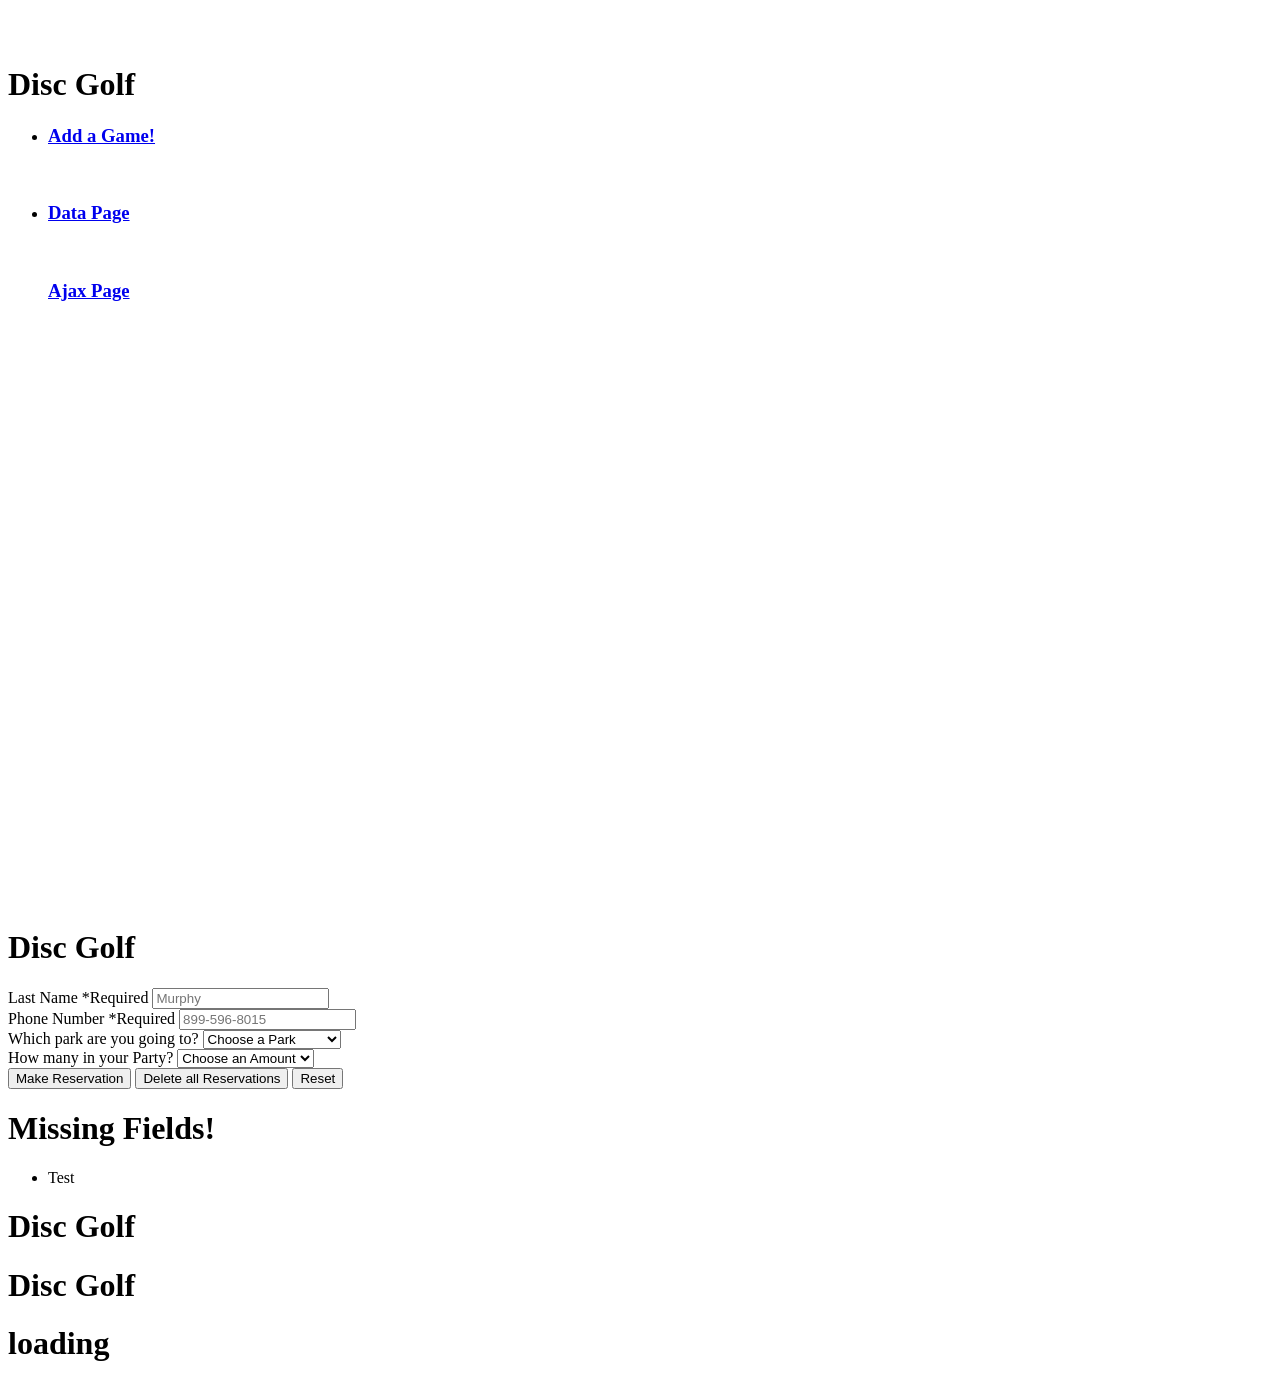
==== Project1/index.html @ ed651a84 "Commiting to master, hope this works" ====
<!DOCTYPE html> 
<!--Brenna Pavlinchak-->
<!--ASD 1304-->
<!--Project 1-->

<!--HTMLTAG-->

	<html>

		<head>
			<meta charset= "utf-8"/>
			<meta name= "description" content= "resturant, waits"/>
			<meta name= "keywords" content= "resturant, wait"/>
			<meta name= "robots" content= "index, flow"/>
			<meta name= "HandheldFriendly" content= "True">
			<meta name= "MobileOptimized" content= "320" />
			<meta name= "viewport" 	 content="width=device-width, initial-scale=1.0"/>
			<title>Disc Golf</title>

		<!--css files here-->
			<link rel="stylesheet" href="css/jquery.mobile.structure-1.2.0.min.css" type="text/css"/>
			<link rel="stylesheet" href="css/style.css" type="text/css"/>

		<!--Modernizr goes here-->
			<script src="js/libs/modernizr.custom.64724.js"></script>		
		</head>

		<body>

				<div data-role="page" id="home">

					<header data-role="header" data-position="fixed" data-add-back-btn="true">
						<h1>Disc Golf</h1>
					</header>

					<section>

					<ul data-role="listview" data-inset="true">
						<li>
							<a href="#addItem">
							<h3>Add a Game!</h3>
							</a>
						</li>
						<li>
							<a href="#dataPage">
							<h3>Data Page</h3>
							</a>
						</li>
							<a href="#ajaxPage">
							<h3>Ajax Page</h3>
							</a>
						</li>
					</ul>

					</section>

				</div>

				<div data-role="page" id="addItem">

					<header data-role="header" data-position="fixed">
						<h1>Disc Golf</h1>
					</header>

					<section>

					<form action="#" id="waitForm"><!--form open-->

						<div data-role="fieldcontain"><!--lastName open-->

							<label for="lastName">Last Name  *Required</label>
							<input type="text" name="lastName" id="lastName" placeholder="Murphy" class="required"/>

						</div><!--lastName closed-->


						<div data-role="fieldcontain"><!--phoneNumber open-->

							<label for="phoneNumber">Phone Number  *Required</label>
							<input type="text" name="phoneNumber" id="phoneNumber" placeholder="899-596-8015" class="required phoneUS"/>

						</div><!--phoneNumber closed-->


						<div data-role="fieldcontain"><!--select open-->
						
							<label for="park">Which park are you going to?</label>

								<select name="park" id="park" data-native-menu="false">
										<option value="#">Choose a Park</option>
										<option value="charlotte">Charlotte`s Web</option>
										<option value="hornets">Hornets Nest</option>
										<option value="mint">Mint Hill</option>
										<option value="sugaw">Sugaw Creek</option>
										<option value="veterans">Veterans Park</option>
										<option value="winthrop">Winthrop University</option>
									</select>

						</div><!--select closed-->

						<div data-role="fieldcontain"><!--select open-->

							<label for="numberOfPeople">How many in your Party?</label>

									<select name="numberOfPeople" id="numberOfPeople" data-native-menu="false">
										<option value="#">Choose an Amount</option>
										<option value="two">Two</option>
										<option value="three">Three</option>
										<option value="four">Four</option>
										<option value="five">Five</option>
										<option value="six">Six</option>
									</select>

						</div><!--select closed-->

						<div data-role="fieldcontain"><!--form buttons open-->

							<button id="saveData">Make Reservation</button>
							<button id="deleteData">Delete all Reservations</button>
							<input type="reset" id="reset" value="Reset"/>

						</div><!--form buttons closed-->

						<a href="#errorFormPage" id="errorFormLink" data-rel="dialog" data-transition="pop">Errors!</a>

				</form><!--form closed-->		

					</section>

				</div>

				<!--errors pop up page-->
					<div data-role="dialog" id="errorFormPage" data-theme="a"><!--page open-->

						<div data-role="header" data-position="fixed"><!--header open-->

							<h1>Missing Fields!</h1>

						</div><!--header closed-->

						<div data-role="content"><!--content open-->

							<ul>
								<li>Test</li>
							</ul>

						</div>

					</div><!--content closed-->
				<!--End errors pop up page-->


				<div data-role="page" id="dataPage">

					<header data-role="header" data-position="fixed" data-add-back-btn="true">
						<h1>Disc Golf</h1>
					</header>

					<section>
							<ul id="gameList" data-role="listview">
							</ul>
					</section>

				</div>
				
				<div data-role="page" id="ajaxPage">

					<header data-role="header" data-position="fixed" data-add-back-btn="true">
						<h1>Disc Golf</h1>
					</header>

					<section>
							<ul id="ajaxList" data-role="listview">
							</ul>
					</section>

				</div>


		 <!--Javascript here-->
			<script type="text/javascript" src="js/libs/jquery-1.8.2.min.js"></script>
			<script type="text/javascript" src="js/libs/jquery.mobile-1.2.0.min.js"></script>
			<script type="text/javascript" src="js/libs/jquery.validate.min.js"></script>
			<script type="text/javascript" src="js/main.js"></script>
			<script type="text/javascript" src="js/json.js"></script>

		</body>

	</html>
---- Project1/css/style.css ----
/* 
Brenna Pavlinchak
MiU 1212
Project 1
This is the css style sheet for my addItem page
11/4/2012 
*/


		label.error
		{
			display:block;
			margin:10px 0px;
			color: red;
		}
		
		#errorFormLink
		{
			display: none; !important
		}
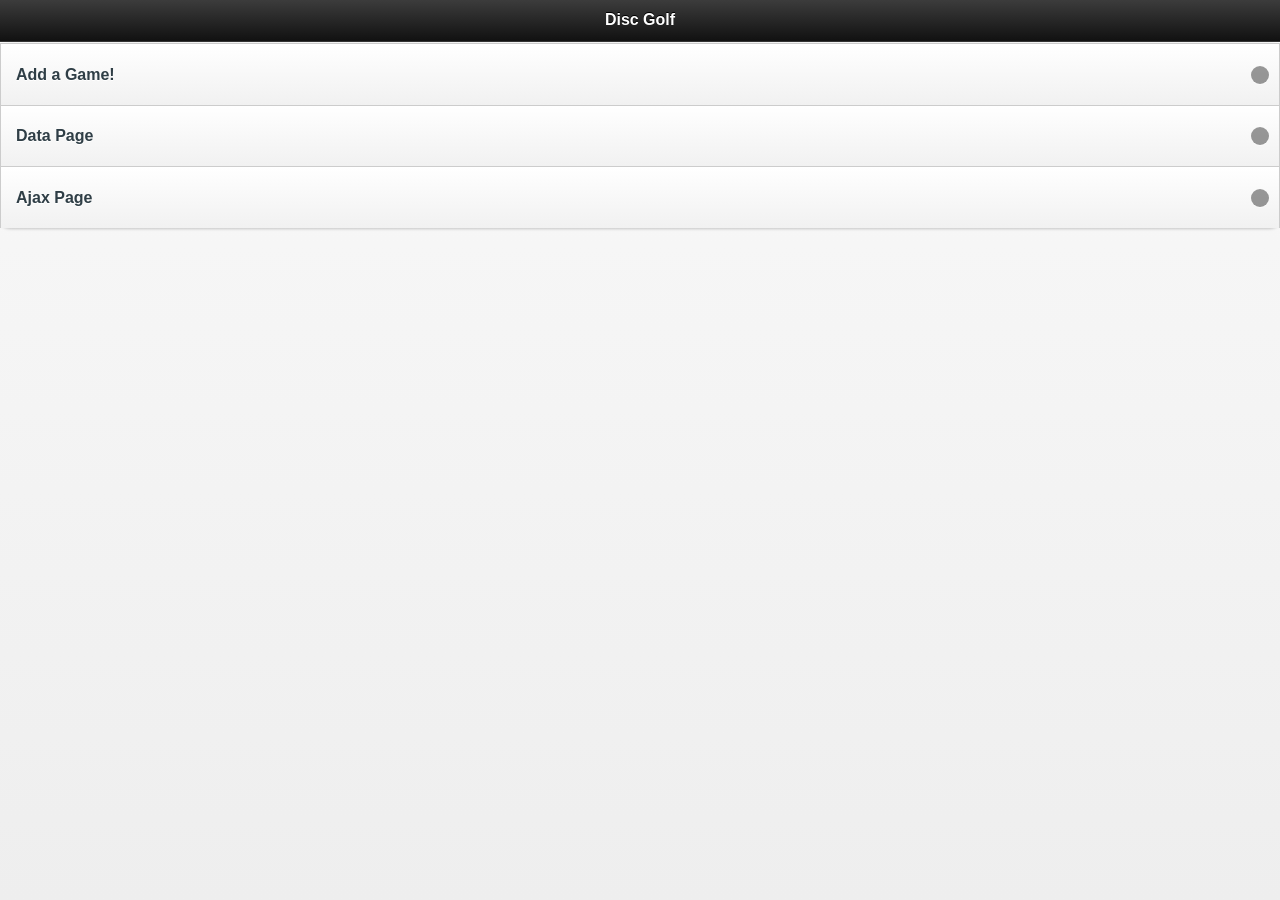
==== commit 9234e380: "Trying to get everything back together, working to a point." ====
--- a/Project1/index.html
+++ b/Project1/index.html
@@ -18,7 +18,7 @@
 			<title>Disc Golf</title>
 
 		<!--css files here-->
-			<link rel="stylesheet" href="css/jquery.mobile.structure-1.2.0.min.css" type="text/css"/>
+			<link rel="stylesheet" href="css/jquery.mobile-1.3.0.min.css" type="text/css"/>
 			<link rel="stylesheet" href="css/style.css" type="text/css"/>
 
 		<!--Modernizr goes here-->
@@ -46,6 +46,7 @@
 							<h3>Data Page</h3>
 							</a>
 						</li>
+						<li>
 							<a href="#ajaxPage">
 							<h3>Ajax Page</h3>
 							</a>
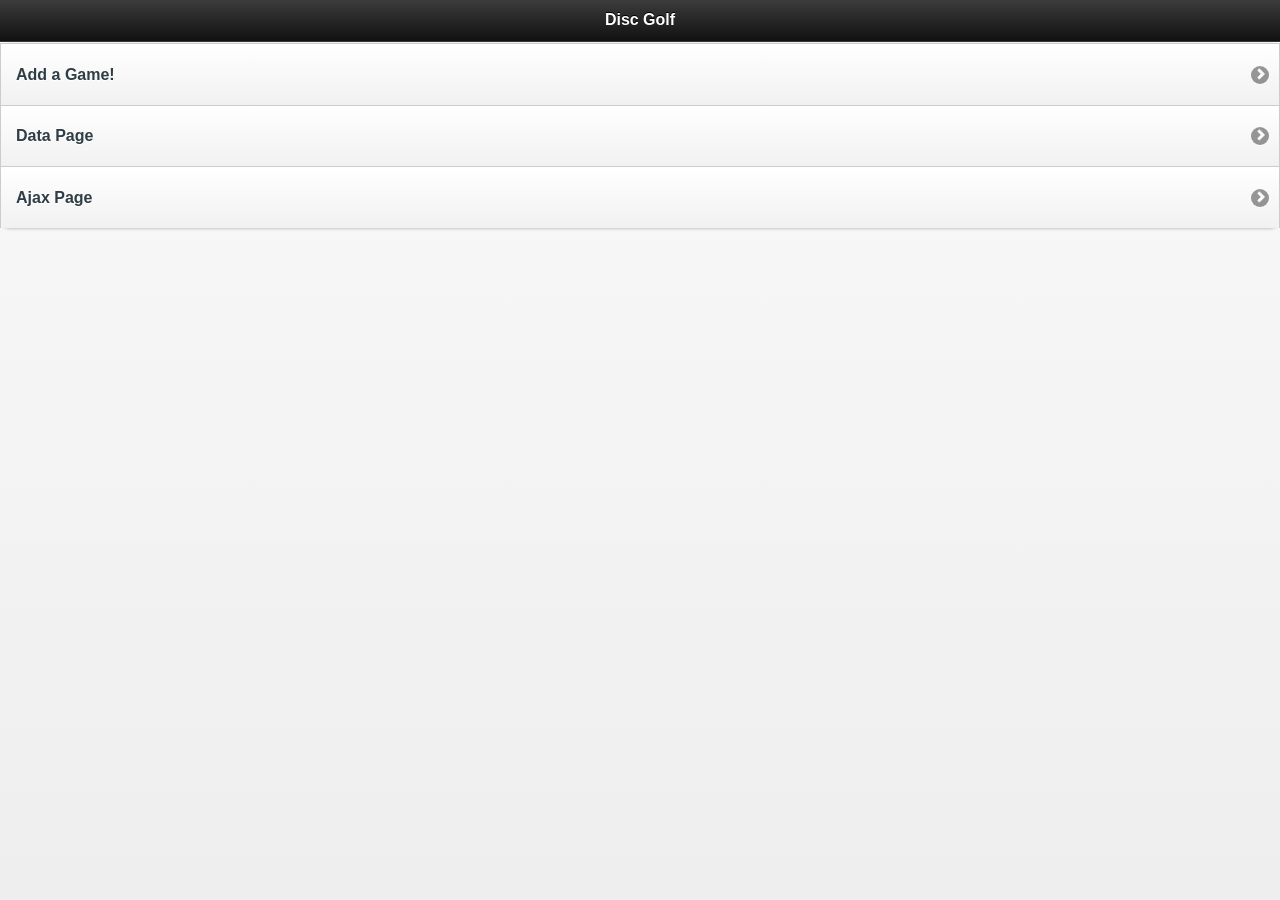
==== commit 8eefc611: "Fixing the html to send the right data" ====
--- a/Project1/index.html
+++ b/Project1/index.html
@@ -89,12 +89,12 @@
 
 								<select name="park" id="park" data-native-menu="false">
 										<option value="#">Choose a Park</option>
-										<option value="charlotte">Charlotte`s Web</option>
-										<option value="hornets">Hornets Nest</option>
-										<option value="mint">Mint Hill</option>
-										<option value="sugaw">Sugaw Creek</option>
-										<option value="veterans">Veterans Park</option>
-										<option value="winthrop">Winthrop University</option>
+										<option value="Charlotte's Web ">Charlotte`s Web</option>
+										<option value="Hornets Nest">Hornets Nest</option>
+										<option value="Mint Hill">Mint Hill</option>
+										<option value="Sugaw Creek">Sugaw Creek</option>
+										<option value="Veterans Park">Veterans Park</option>
+										<option value="Winthrop University">Winthrop University</option>
 									</select>
 
 						</div><!--select closed-->
@@ -105,11 +105,11 @@
 
 									<select name="numberOfPeople" id="numberOfPeople" data-native-menu="false">
 										<option value="#">Choose an Amount</option>
-										<option value="two">Two</option>
-										<option value="three">Three</option>
-										<option value="four">Four</option>
-										<option value="five">Five</option>
-										<option value="six">Six</option>
+										<option value="Two">Two</option>
+										<option value="Three">Three</option>
+										<option value="Four">Four</option>
+										<option value="Five">Five</option>
+										<option value="Six">Six</option>
 									</select>
 
 						</div><!--select closed-->
